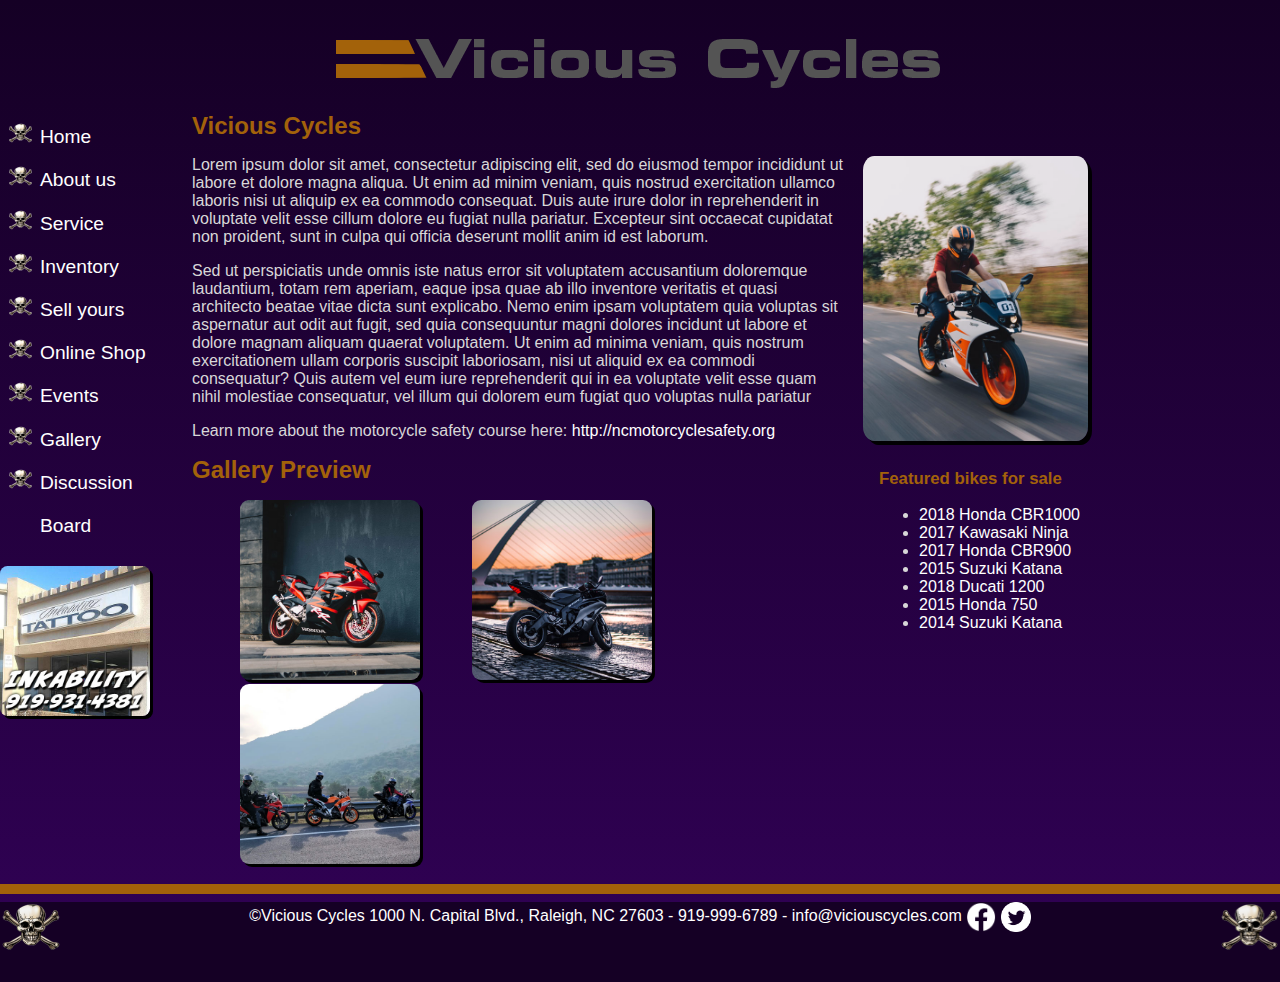
==== index.html @ e54184f3 "Add files via upload" ====
<!DOCTYPE HTML>
<html lang="en">
<head>
    <link rel="stylesheet" type="text/css" href="styles.css">
<meta charset="utf-8">
<title>Vicious Cycles - custom sport bikes</title>
<meta name="viewport" content="width-device-width, initial-scale-1"> 
</head>
<body>
    <div id="container">
    <header><img src="images/Vicious-Cycle-Logo2.png" alt="Vicious Cycles logo" id="logo"></header>   


    <nav class="leftnav">
        
        <ul>
            <li><a href="index.html">Home</a></li>
            <li><a href="about.html">About us</a></li>
            <li><a href="service.html">Service</a></li>
            <li><a href="inventory.html">Inventory</a></li> 
            <li><a href="sell.html">Sell yours</a></li>
            <li><a href="shop.html">Online Shop</a></li>
            <li><a href="events.html">Events</a></li>
            <li><a href="gallery.html">Gallery</a></li>
            <li><a href="db.html">Discussion Board</a></li>
        </ul>
        
        <a href="http://www.inkabilitytattoo.com" target="_blank"><img src="images/Inkability.jpg" alt="Inkability Tattoo Shop" id="smallad"></a>
    </nav>  
    


<section>
    <article>



<h1>Vicious Cycles</h1>
<div id="featured">
<img src="images/orangebike.jpg" alt="Man riding orange and white sport bike" width="225px" id="orangebike">

<aside id="featuredbikes">
            
    <h3>Featured bikes for sale</h3>
       <ul>
        <li><a href="inventory.html">2018 Honda CBR1000</a></li>
        <li><a href="inventory.html">2017 Kawasaki Ninja</a></li>
        <li><a href="inventory.html">2017 Honda CBR900</a></li>
        <li><a href="inventory.html">2015 Suzuki Katana</a></li>
        <li><a href="inventory.html">2018 Ducati 1200</a></li>
        <li><a href="inventory.html">2015 Honda 750</a></li>
        <li><a href="inventory.html">2014 Suzuki Katana</a></li>
       </ul>
    </aside>
</div>
<p>Lorem ipsum dolor sit amet, consectetur adipiscing elit, sed do eiusmod tempor incididunt ut labore et dolore magna aliqua. Ut enim ad minim veniam, quis nostrud exercitation ullamco laboris nisi ut aliquip ex ea commodo consequat. Duis aute irure dolor in reprehenderit in voluptate velit esse cillum dolore eu fugiat nulla pariatur. Excepteur sint occaecat cupidatat non proident, sunt in culpa qui officia deserunt mollit anim id est laborum.</p>

<p>Sed ut perspiciatis unde omnis iste natus error sit voluptatem accusantium doloremque laudantium, totam rem aperiam, eaque ipsa quae ab illo inventore veritatis et quasi architecto beatae vitae dicta sunt explicabo. Nemo enim ipsam voluptatem quia voluptas sit aspernatur aut odit aut fugit, sed quia consequuntur magni dolores incidunt ut labore et dolore magnam aliquam quaerat voluptatem. Ut enim ad minima veniam, quis nostrum exercitationem ullam corporis suscipit laboriosam, nisi ut aliquid ex ea commodi consequatur? Quis autem vel eum iure reprehenderit qui in ea voluptate velit esse quam nihil molestiae consequatur, vel illum qui dolorem eum fugiat quo voluptas nulla pariatur</p>

<p>Learn more about the motorcycle safety course here: <a href="http://ncmotorcyclesafety.org" target="_blank">http://ncmotorcyclesafety.org</a> </p>
        

        <h1>Gallery Preview</h1>
<p id="smllphts">
    <a href="gallery.html"><img src="images/honda1.jpg" alt="Honda sport bike" height="180px" id="smallphotos"></a>
    <a href="gallery.html"><img src="images/blackbike.jpg" alt="Black sport bike at night" height="180px" id="smallphotos"></a>
    <a href="gallery.html"><img src="images/bikers.jpg" alt="Motorcycle riders on the side of a road" height="180px" id="smallphotos"></a>
</p>

    </article>
</section>
<hr color="#a3620a" size="10px">
<footer>
    
    <img src="images/skull_100tall.png" alt="skull and crossbones" height="50px" id="skull1">
<div id="bottom">
    <a href="https://goo.gl/maps/Xb1eQUjJsxKjktaS6" target="_blank"> &copy;Vicious Cycles
   1000 N. Capital Blvd., Raleigh, NC 27603</a> - 919-999-6789 - <a href="mailto:info@viciouscycles.com">info@viciouscycles.com </a>
  
   <a href="https://www.facebook.com/stevieg954/" target="_blank"> <img src="images/f_logo_RGB-White_58.png" alt="Facebook logo" id="facebook"></a>
  <a href="https://twitter.com/SGirlock" target="_blank"><img src="images/Twitter_Social_Icon_Circle_White.png" alt="Twitter logo" id="twitter"></a>
  
<img src="images/skull_100tall.png" alt="skull and crossbones" height="50px" id="skull2">
</div>
</footer>
</div>
</body>
</html>
---- styles.css ----
body {
    width: 100%;
    margin: 0 auto;
    font-family: 'Gill Sans', 'Gill Sans MT', Calibri, 'Trebuchet MS', sans-serif;
    color: #d8d7d8;
    background-image: linear-gradient(#150025, #310156);
}
header {
    text-align: center;
    font-weight: bold;
    font-size: 2em;
}
ul {
    font-style: none;
}
#logo {
    align-content: center;
    margin-top: 1em;
}
footer {
    background-color: #150025;
    color: #ffffff;
    width: 100%;
    min-height: 80px;
    text-align: center;
   
    
    
}
a:link {
    text-decoration: none;
    color: #ffffff;
}
a:hover { 
    color: #a3620a;
  }
a:visited {
    color: #ffffff;
}
a:active {
    color: #a3620a;
}
section {
    width: 70%;
    margin: auto;
    clear: none;    
}
article {
    clear: none;
    min-height: 500px;
}
aside h3 {
    font-size: 1.05em;
    color: #a3620a
}
h1 {
    font-size: 1.5em;
    color: #a3620a
}
.leftnav{
    float: left;
    margin-top: 0;
    margin-right: 0;
    margin-bottom: 0;
    width: 14%;
    font-size: 1.2em;
    line-height: 2.25em;
    list-style-image: url('images/skullbullet.png');
 }
#orangebike {
    margin-bottom: 0.5em;
    margin-left: 1em;
    opacity: 95%;
    border-radius: 5%;
    box-shadow: #000000 4px 4px;
}
#skull1 {
    float: left;
    vertical-align: top;
}
#skull2 {
    float: right;
    vertical-align: top;
}
#facebook {
    height: 30px;
    vertical-align: middle;
}
#twitter {
    height: 30px;
    vertical-align: middle;
}
#featured {
    float: right;
    align-content: center;
}
#featuredbikes {
    align-content: center;
    margin-left: 2em;
}
#bottom {
    vertical-align: middle;
    margin-top: 0.5em;
}
#smallphotos {
    border-radius: 5%;
    box-shadow: #000000 3px 3px;
    margin-left: 3em;
}
#smllphts {
    align-content: center;
}
#smallad {

    width: 150px;
    border-radius: 5%;
    box-shadow: #000000 3px 3px;
}
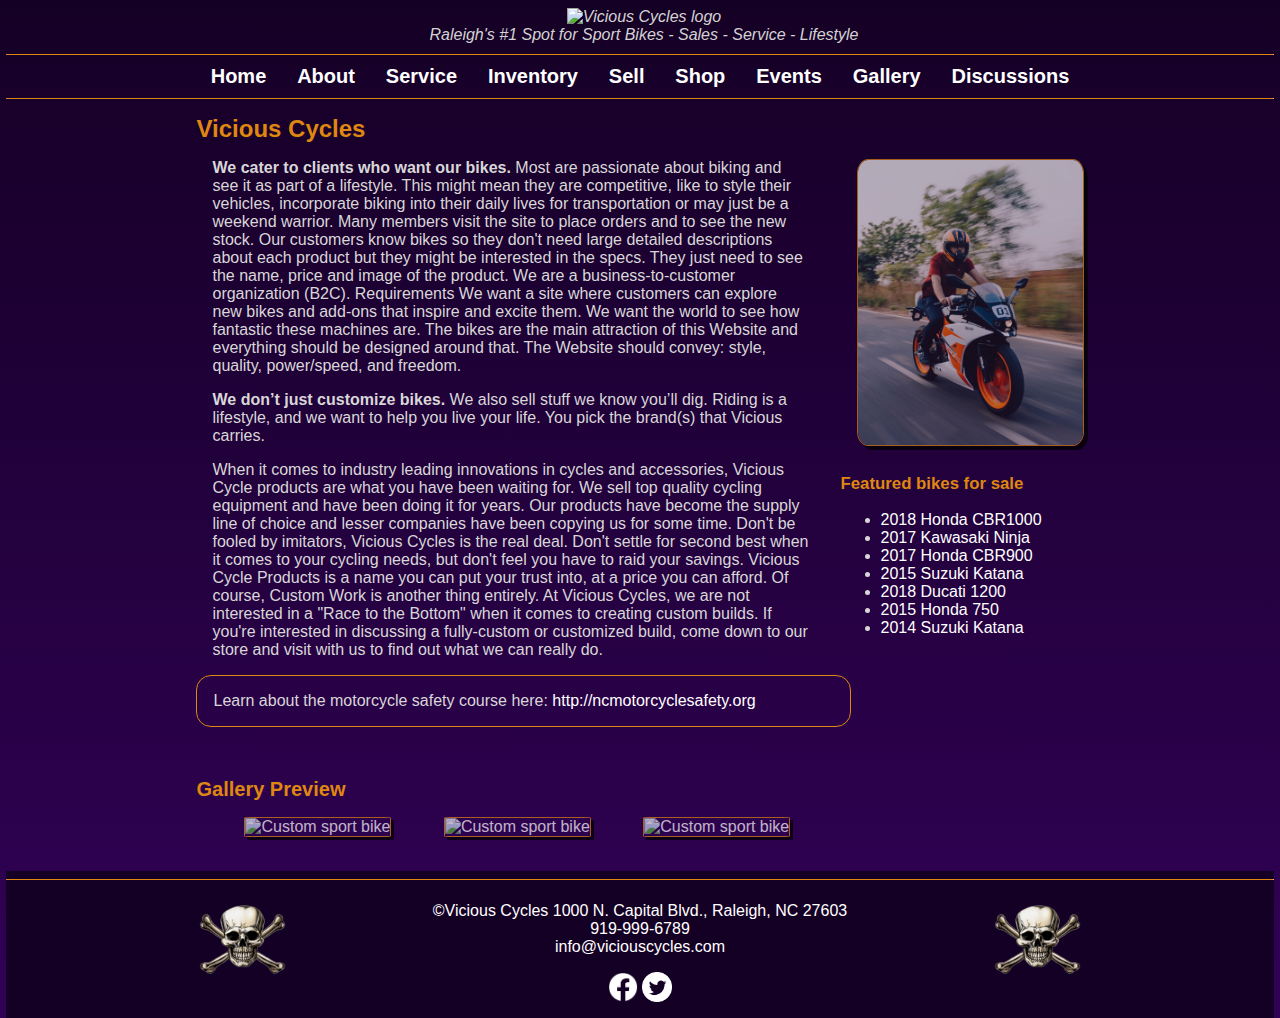
==== commit 7d01a6c2: "Add files via upload" ====
--- a/index.html
+++ b/index.html
@@ -1,86 +1,119 @@
 <!DOCTYPE HTML>
 <html lang="en">
 <head>
-    <link rel="stylesheet" type="text/css" href="styles.css">
+    <link rel="stylesheet" type="text/css" href="styles2.css">
 <meta charset="utf-8">
-<title>Vicious Cycles - custom sport bikes</title>
+<title>Vicious Cycles - Custom Sport Motorcycles</title>
 <meta name="viewport" content="width-device-width, initial-scale-1"> 
+
 </head>
 <body>
     <div id="container">
-    <header><img src="images/Vicious-Cycle-Logo2.png" alt="Vicious Cycles logo" id="logo"></header>   
+    <header><img src="images/vicious_cycles_logo2.png" alt="Vicious Cycles logo" id="logo">
+        <br>
+        <div id="tagline">Raleigh's #1 Spot for Sport Bikes - Sales - Service - Lifestyle</div>
+    </header>   
 
 
     <nav class="leftnav">
-        
+        <hr> 
         <ul>
             <li><a href="index.html">Home</a></li>
-            <li><a href="about.html">About us</a></li>
-            <li><a href="service.html">Service</a></li>
-            <li><a href="inventory.html">Inventory</a></li> 
-            <li><a href="sell.html">Sell yours</a></li>
-            <li><a href="shop.html">Online Shop</a></li>
-            <li><a href="events.html">Events</a></li>
-            <li><a href="gallery.html">Gallery</a></li>
-            <li><a href="db.html">Discussion Board</a></li>
+            <li><a href="#">About</a></li>
+            <li><a href="#">Service</a></li>
+            <li><a href="#">Inventory</a></li> 
+            <li><a href="#">Sell</a></li>
+            <li><a href="#">Shop</a></li>
+            <li><a href="#">Events</a></li>
+            <li><a href="#">Gallery</a></li>
+            <li><a href="#">Discussions</a></li>
         </ul>
-        
-        <a href="http://www.inkabilitytattoo.com" target="_blank"><img src="images/Inkability.jpg" alt="Inkability Tattoo Shop" id="smallad"></a>
+       
     </nav>  
     
-
+    <hr>
+<main>
 
 <section>
+    
     <article>
+
+        <div class="mobile">
+            <h2>Vicious Cycles</h2>
+            <h3>FREE! Bike wash with purchase over $100!</h3>
+            <p><a href="tel:9199996789">Call us today - 919-999-6789</a></p>
+    
+            <h4>Vicious Cycles:</h4>
+            <p>Monday - Friday: 10:00 AM to 9:00 PM<br>
+            Saturday - Sunday: 11:00 AM to 10:00 PM
+            </p>
+        </div>
 
 
 
-<h1>Vicious Cycles</h1>
-<div id="featured">
-<img src="images/orangebike.jpg" alt="Man riding orange and white sport bike" width="225px" id="orangebike">
 
-<aside id="featuredbikes">
-            
-    <h3>Featured bikes for sale</h3>
-       <ul>
-        <li><a href="inventory.html">2018 Honda CBR1000</a></li>
-        <li><a href="inventory.html">2017 Kawasaki Ninja</a></li>
-        <li><a href="inventory.html">2017 Honda CBR900</a></li>
-        <li><a href="inventory.html">2015 Suzuki Katana</a></li>
-        <li><a href="inventory.html">2018 Ducati 1200</a></li>
-        <li><a href="inventory.html">2015 Honda 750</a></li>
-        <li><a href="inventory.html">2014 Suzuki Katana</a></li>
-       </ul>
-    </aside>
+
+
+
+
+
+<div class="desktop">
+    <h1>Vicious Cycles</h1>
+    <aside id="featuredbikes">
+        <a href="#"><img src="images/orangebike.jpg" id='orangebike' alt="Photos of orange sport bike"></a>
+                
+        <h3>Featured bikes for sale</h3>
+           <ul>
+            <li><a href="#">2018 Honda CBR1000</a></li>
+            <li><a href="#">2017 Kawasaki Ninja</a></li>
+            <li><a href="#">2017 Honda CBR900</a></li>
+            <li><a href="#">2015 Suzuki Katana</a></li>
+            <li><a href="#">2018 Ducati 1200</a></li>
+            <li><a href="#">2015 Honda 750</a></li>
+            <li><a href="#">2014 Suzuki Katana</a></li>
+           </ul>
+        </aside>
+<p class="mainp"><strong>We cater to clients who want our bikes.</strong> Most are passionate about biking and see it as part of a lifestyle. This might mean they are competitive, like to style their vehicles, incorporate biking into their daily lives for transportation or may just be a weekend warrior. Many members visit the site to place orders and to see the new stock. Our customers know bikes so they don't need large detailed descriptions about each product but they might be interested in the specs. They just need to see the name, price and image of the product. We are a business-to-customer organization (B2C). Requirements We want a site where customers can explore new bikes and add-ons that inspire and excite them. We want the world to see how fantastic these machines are. The bikes are the main attraction of this Website and everything should be designed around that. The Website should convey: style, quality, power/speed, and freedom.</p>
+
+<p class="mainp"><strong>We don’t just customize bikes.</strong> We also sell stuff we know you’ll dig. Riding is a lifestyle, and we want to help you live your life. You pick the brand(s) that Vicious carries.</p>
+
+<p class="mainp">When it comes to industry leading innovations in cycles and accessories, Vicious Cycle products are what you have been waiting for. We sell top quality cycling equipment and have been doing it for years. Our products have become the supply line of choice and lesser companies have been copying us for some time. Don't be fooled by imitators, Vicious Cycles is the real deal. Don't settle for second best when it comes to your cycling needs, but don't feel you have to raid your savings. Vicious Cycle Products is a name you can put your trust into, at a price you can afford. Of course, Custom Work is another thing entirely. At Vicious Cycles, we are not interested in a "Race to the Bottom" when it comes to creating custom builds. If you're interested in discussing a fully-custom or customized build, come down to our store and visit with us to find out what we can really do.</p>
+
+<p class="callout">Learn about the motorcycle safety course here: <a href="http://ncmotorcyclesafety.org" target="_blank">http://ncmotorcyclesafety.org</a> </p>
 </div>
-<p>Lorem ipsum dolor sit amet, consectetur adipiscing elit, sed do eiusmod tempor incididunt ut labore et dolore magna aliqua. Ut enim ad minim veniam, quis nostrud exercitation ullamco laboris nisi ut aliquip ex ea commodo consequat. Duis aute irure dolor in reprehenderit in voluptate velit esse cillum dolore eu fugiat nulla pariatur. Excepteur sint occaecat cupidatat non proident, sunt in culpa qui officia deserunt mollit anim id est laborum.</p>
 
-<p>Sed ut perspiciatis unde omnis iste natus error sit voluptatem accusantium doloremque laudantium, totam rem aperiam, eaque ipsa quae ab illo inventore veritatis et quasi architecto beatae vitae dicta sunt explicabo. Nemo enim ipsam voluptatem quia voluptas sit aspernatur aut odit aut fugit, sed quia consequuntur magni dolores incidunt ut labore et dolore magnam aliquam quaerat voluptatem. Ut enim ad minima veniam, quis nostrum exercitationem ullam corporis suscipit laboriosam, nisi ut aliquid ex ea commodi consequatur? Quis autem vel eum iure reprehenderit qui in ea voluptate velit esse quam nihil molestiae consequatur, vel illum qui dolorem eum fugiat quo voluptas nulla pariatur</p>
 
-<p>Learn more about the motorcycle safety course here: <a href="http://ncmotorcyclesafety.org" target="_blank">http://ncmotorcyclesafety.org</a> </p>
-        
+<figure id="smllphts">
+    <h2>Gallery Preview</h2>     
+<p>
+    
+    <a href="#"><img src="images/custom1.jpg" alt="Custom sport bike" class="smallphotos"></a>
+    <a href="#"><img src="images/custom2.jpg" alt="Custom sport bike" class="smallphotos"></a>
+    <a href="#"><img src="images/custom3.jpg" alt="Custom sport bike" class="smallphotos"></a>
+</p>
+</figure>
+    </article>
+    
+</section>
 
-        <h1>Gallery Preview</h1>
-<p id="smllphts">
-    <a href="gallery.html"><img src="images/honda1.jpg" alt="Honda sport bike" height="180px" id="smallphotos"></a>
-    <a href="gallery.html"><img src="images/blackbike.jpg" alt="Black sport bike at night" height="180px" id="smallphotos"></a>
-    <a href="gallery.html"><img src="images/bikers.jpg" alt="Motorcycle riders on the side of a road" height="180px" id="smallphotos"></a>
-</p>
 
-    </article>
-</section>
-<hr color="#a3620a" size="10px">
+</main>
+
+
 <footer>
-    
-    <img src="images/skull_100tall.png" alt="skull and crossbones" height="50px" id="skull1">
+    <hr> 
 <div id="bottom">
+    <img src="images/skull_100tall.png" alt="skull and crossbones" id="skull1">
+    <img src="images/skull_100tall.png" alt="skull and crossbones" id="skull2">
     <a href="https://goo.gl/maps/Xb1eQUjJsxKjktaS6" target="_blank"> &copy;Vicious Cycles
-   1000 N. Capital Blvd., Raleigh, NC 27603</a> - 919-999-6789 - <a href="mailto:info@viciouscycles.com">info@viciouscycles.com </a>
+   1000 N. Capital Blvd., Raleigh, NC 27603</a>
+   <br> <a href="tel:9199996789">919-999-6789</a>
+   <br> <a href="mailto:info@viciouscycles.com">info@viciouscycles.com </a>
+  <br>
+   <a href="https://www.facebook.com" target="_blank"> <img src="images/f_logo_RGB-White_58.png" alt="Facebook logo" id="facebook"></a>
+  <a href="https://twitter.com" target="_blank"><img src="images/Twitter_Social_Icon_Circle_White.png" alt="Twitter logo" id="twitter"></a>
   
-   <a href="https://www.facebook.com/stevieg954/" target="_blank"> <img src="images/f_logo_RGB-White_58.png" alt="Facebook logo" id="facebook"></a>
-  <a href="https://twitter.com/SGirlock" target="_blank"><img src="images/Twitter_Social_Icon_Circle_White.png" alt="Twitter logo" id="twitter"></a>
   
-<img src="images/skull_100tall.png" alt="skull and crossbones" height="50px" id="skull2">
 </div>
 </footer>
 </div>
--- a/styles2.css
+++ b/styles2.css
@@ -0,0 +1,291 @@
+/* Steve Girlock - June 2020 */
+body {
+    width: 100%;
+    margin: 0 auto;
+    font-family: 'Gill Sans', 'Gill Sans MT', Calibri, 'Trebuchet MS', sans-serif;
+    color: #d8d7d8;
+    background-image: linear-gradient(#150025, #310156);
+}
+header {
+    text-align: center;
+    font-weight: normal;
+    font-size: 1em;
+    font-style: italic;
+    color: lightgray;
+    margin-left: 0.5em;
+}
+hr {
+    border-top: 1px solid #df8711;
+    border-bottom: black;
+}
+#container{
+    width: 99%;
+    margin-left: auto;
+    margin-right: auto;
+}
+
+.mobile{
+    display: inline;
+    text-align: center;
+}
+
+ul {
+    font-style: none;
+}
+#logo {
+    align-content: center;
+    margin-top: 0.5em;
+    margin-left: 0;
+    max-width: 100%;
+}
+footer {
+    background-color: #150025;
+    color: #ffffff;
+    width: 100%;
+    min-height: 120px;
+    text-align: center;  
+    align-content: center;
+    text-size-adjust: 0.9em;
+    
+}
+a:link {
+    text-decoration: none;
+    color: #ffffff;
+}
+
+a:visited {
+    color: #ffffff;
+}
+a:active {
+    color: #df8711;
+}
+section {
+    width: 70%;
+    margin: auto;
+    clear: none;    
+}
+article {
+    clear: none;
+    
+}
+aside h3 {
+    font-size: 1.05em;
+    color: #df8711;
+}
+h1 {
+    font-size: 1.5em;
+    color: #df8711;
+}
+h2 {
+    font-size: 1.25em;
+    color: #df8711;
+}
+nav li{
+    background-color: #df8711;
+    border-radius: .5em;
+    list-style-type: none;
+    margin: 0.3em;
+    padding: 0.4em;
+}
+
+nav li a{
+    color: #FFFFFF;
+    text-decoration: none;
+}
+
+/*
+.leftnav{
+    float: left;
+    margin-top: 0;
+    margin-right: 0;
+    margin-bottom: 0;
+    width: 14%;
+    font-size: 1.2em;
+    line-height: 2.25em;
+    list-style-image: url('images/skullbullet.png');
+ }
+ */
+
+/* Nav */
+nav{
+    font-size: 1.25em;
+    font-weight: bold;
+    text-align: center;
+}
+
+/* Nav list */
+nav ul{
+    padding: 0;
+    margin-top: 0.5em;
+    margin-bottom: 0.5em;
+}
+
+/* Nav list items */
+nav li{
+    border-radius: 0.5em;
+    list-style-type: none;
+    margin: 0.3em;
+    padding: 0.4em;
+}
+
+/* Nav links */
+nav li a{
+    color: #FFFFFF;
+    text-decoration: none;
+}
+
+
+
+#orangebike {
+    max-width: 225px;
+    margin-bottom: 0.5em;
+    margin-left: 1em;
+    border-radius: 5%;
+    box-shadow: #000000 4px 4px;
+    border: 1px solid #df8711;
+}
+#myimage2 {
+    margin-bottom: 0.5em;
+    margin-left: 1em;
+    opacity: 95%;
+    border-radius: 5%;
+    box-shadow: #000000 4px 4px;
+}
+#skull1 {
+    display: none;
+}
+#skull2 {
+    display: none;
+}
+#facebook {
+    height: 30px;
+    vertical-align: bottom;
+    margin-top: 1em;
+    margin-bottom: 1em;
+}
+#twitter {
+    height: 30px;
+    vertical-align: bottom;
+    margin-top: 1em;
+    margin-bottom: 1em;
+}
+
+#bottom {
+    vertical-align: middle;
+    margin-top: 1.35em;
+}
+#smllphts {
+    display: none;
+   
+}
+
+.mainp {
+    margin-left: 1em;
+}
+.callout {
+    
+    border: 1px solid #df8711;
+    max-width: 70%;
+    border-radius: 15px;
+    padding-top: 1em;
+    padding-bottom: 1em;
+    padding-left: 1em;
+    padding-right: 1em;
+    
+}
+.desktop {
+    display: none;
+}
+#featuredbikes {
+    display: none;
+}
+
+
+/* ---------------------------------------------- */
+/* Media query for tablets with min size of 660px */
+@media only screen and (min-width: 660px) {
+
+nav li{
+    display: inline;
+    text-align: center;
+    margin-left: 1%;
+    margin-right: 1%;
+    padding-left: 0;
+    padding-right: 0;
+    
+    white-space: nowrap;
+    border-radius: 0;
+    background-color: transparent;
+}
+nav li a:hover {
+    color: #9d9d93;
+    
+}
+a:hover { 
+    color: #df8711;
+  }
+/* Style to hide mobile */
+.mobile{
+    display: none;
+}
+/* Style for height and opacity of images in figure element */
+figure img{
+    height: 10em;
+    opacity: 0.7;
+    border: 1px solid #df8711;
+}
+aside img {
+    opacity: 0.7;
+}
+
+aside img:hover{
+    opacity: 1;
+}
+
+/* Style removes transparency on hover */
+figure img:hover{
+    opacity: 1;
+}
+.desktop {
+    display: block;
+}
+#featuredbikes {
+    display: block;
+}
+.smallphotos {
+    border-radius: 5%;
+    box-shadow: #000000 3px 3px;
+    margin-left: 3em;
+    width: 25%;
+    height: auto;
+    
+}
+#smllphts {
+    align-content: center;
+    display: inline;
+}
+
+#featuredbikes {
+    float: right;
+    display: block;
+    align-content: center;
+    margin-left: 2em;
+}
+#skull1 {
+    display: block;
+    float: left;
+    max-height: 75px;
+}
+#skull2 {
+    display: block;
+    float: right;
+    max-height: 75px;
+}
+#bottom {
+    max-width: 70%;
+    text-align: center;
+    align-content: center;
+    vertical-align: middle;
+    margin-left: auto;
+    margin-right: auto;
+}
